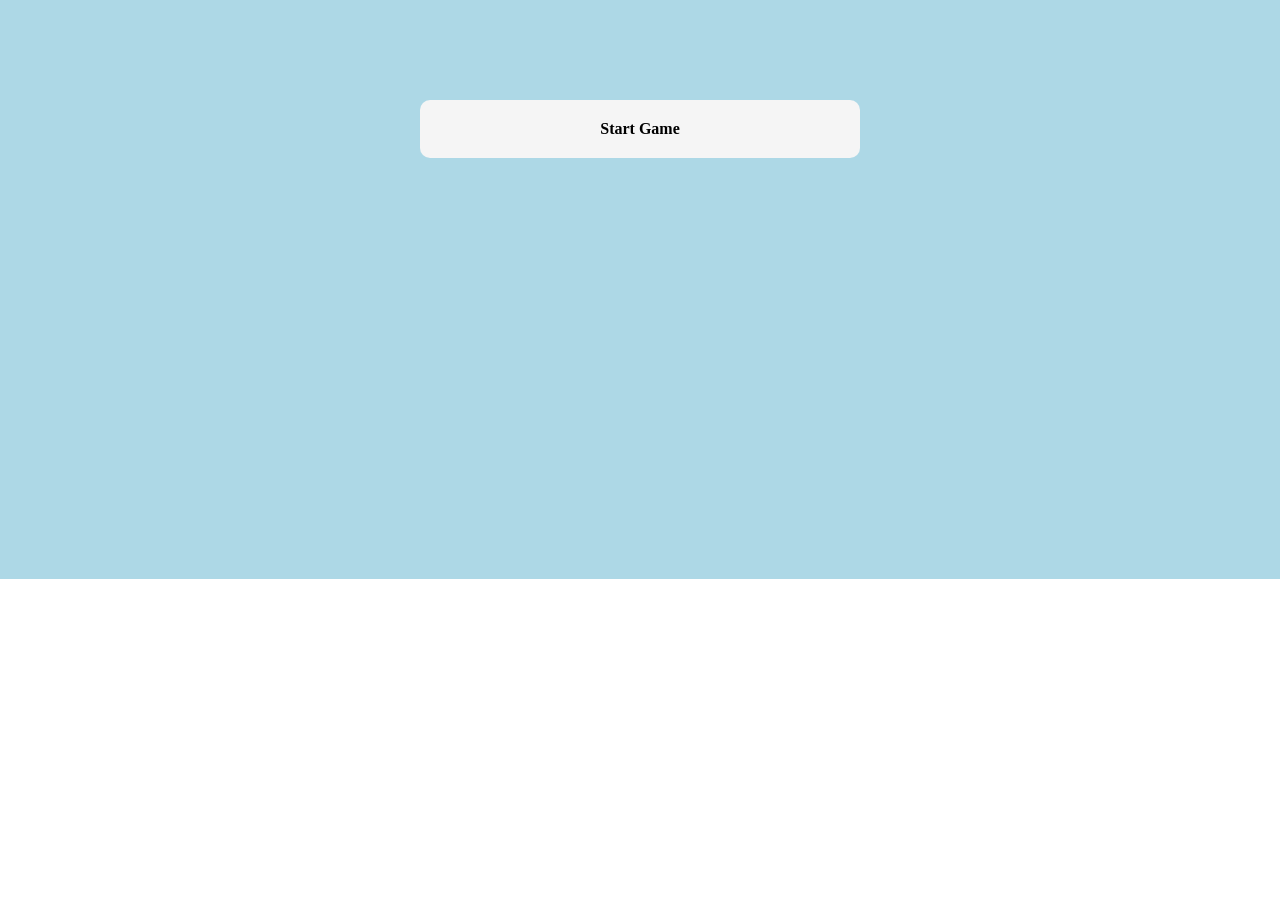
==== index.html @ 2c5bf781 "Add movement to fireballs and remove form DOM when x equals 0" ====
<!DOCTYPE html>
<html lang="en">

<head>
    <meta charset="UTF-8">
    <meta name="viewport" content="width=device-width, initial-scale=1.0">
    <link rel="stylesheet" href="css/style.css">
    <title>Ryu browser game</title>
</head>

<body>
    <div class="game-wrapper">
        <div class="start-screen">Start Game</div>
        <div class="play-screen hidden"></div>
    </div>
    <script src="gameState.js"></script>
    <script src="gameFactory.js"></script>
    <script>
        let getState = gameStateFactory();
        let state = getState()
        let game = gameFactory();

        game.startScreen.addEventListener('click', gameStart);
        document.addEventListener('keydown', onKeyDown);
        document.addEventListener('keyup', onKeyUp);


        function gameStart() {
            game.startScreen.classList.add('hidden');
            game.playScreen.classList.remove('hidden');

            window.requestAnimationFrame(gameLoop)
        }

        function gameLoop(timestamp) {
            let { fighter } = state;
            let { fighterElement } = game;

            fighterMovement(state, game);

            // Move fireballs
            Array.form(document.getElementsByClassName('fireball'))
                .forEach(x => {
                    let currentPosition = parseInt(x.style.left);
                    if(currentPosition > 0) {
                        x.style.left = currentPosition - state.fireballStats.speed + 'px';
                    } else {
                        x.remove();
                    }
                    
                });

            //spawn fireball
            if(state.fireballStats.nextFireballCreation < timestamp) {
                game.createFireball();
                state.fireballStats.nextFireballCreation = timestamp + Math.random() * state.fireballStats.maxCreationInterval;
            }
            

            // Render

            fighterElement.style.top = fighter.y + 'px';
            fighterElement.style.left = fighter.x + 'px';


            if (!state.gameOver) {
                window.requestAnimationFrame(gameLoop)
            } else {
                alert('Game Over')
            }

        }

        function fighterMovement(state, game) {
            let fighter = state.fighter;

            if (state.keys.KeyW && fighter.y > 0) {
                fighter.y -= fighter.speed;
            }

            if (state.keys.KeyS && fighter.y + fighter.height < game.playScreen.offsetHeight) {
                fighter.y += fighter.speed;
            }
            if (state.keys.KeyA && fighter.x > 0) {
                fighter.x -= fighter.speed;
            }
            if (state.keys.KeyD && fighter.x + fighter.width < game.playScreen.offsetWidth) {
                fighter.x += fighter.speed;
            }
        }

        function onKeyDown(e) {
            state.keys[e.code] = true;
        };
        function onKeyUp(e) {
            state.keys[e.code] = false;
        }
    </script>
</body>

</html>
---- css/style.css ----
body {
    margin: 0;
    font-family: 'consolas';
}

.game-wrapper {  
    background-color: lightblue;
    width: 100vw;
    height: 45.2vw;
}

.start-screen {
    margin-top: 100px;
    text-align: center;
    padding: 20px;
    border-color: grey;
    border-radius: 10px;
    background-color: whitesmoke;
    font-weight: bold;
    position: absolute;
    width: 400px;
    left: 50%;
    transform: translate(-50%);
}

.play-screen {
    width: 100%;
    height: 100%;
}

.fighter {
    position: absolute;
    background-image: url('/images/Ryu-standing1.png');
    width: 100px;
    height: 142px;
}

.fireball {
    position: absolute;
    background-image: url('/images/tiger-fire.png');
    background-size: cover;
    
}

.hidden {
    display: none;
}
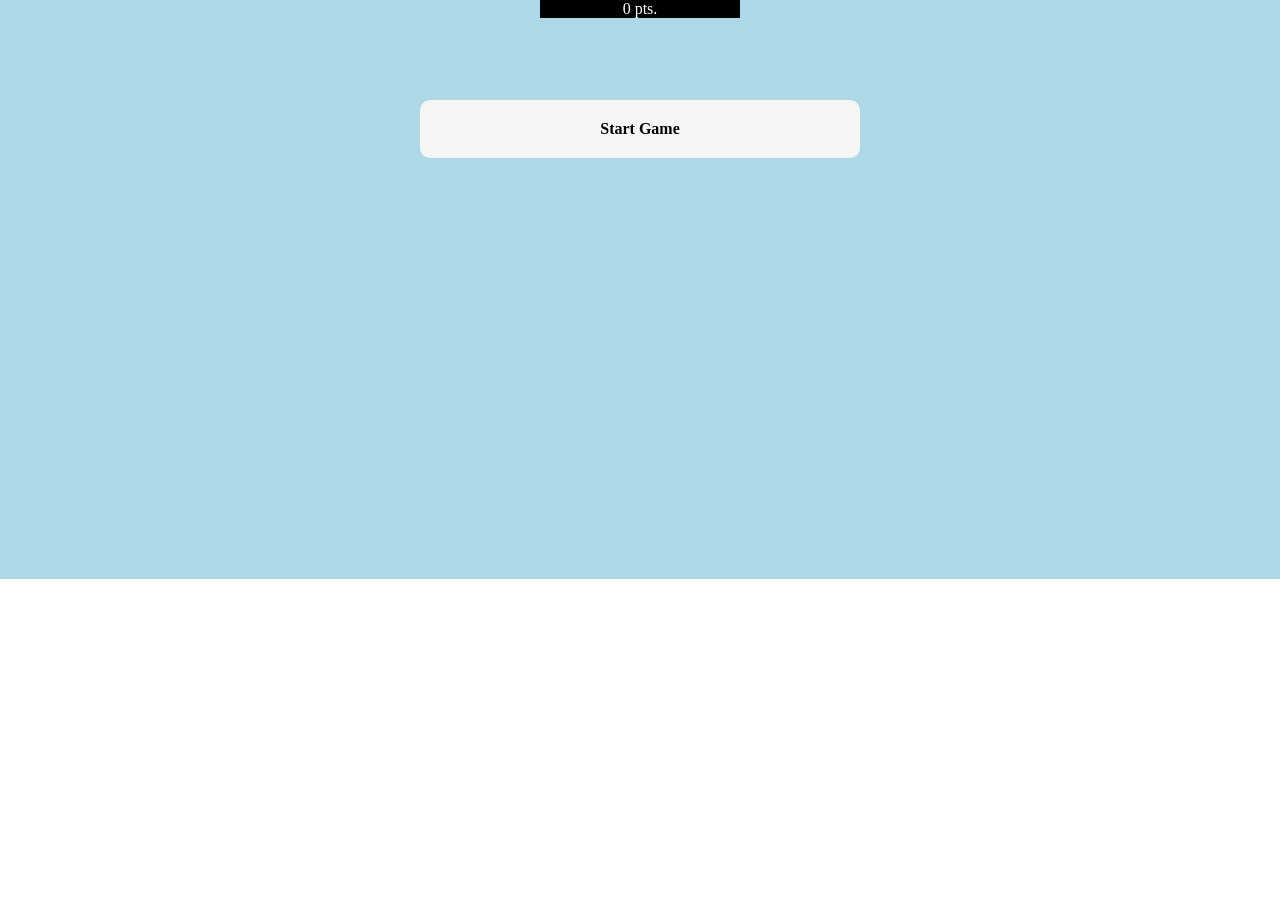
==== commit aa71990a: "Fixed bug with collision" ====
--- a/index.html
+++ b/index.html
@@ -11,6 +11,7 @@
 <body>
     <div class="game-wrapper">
         <div class="start-screen">Start Game</div>
+        <div class="score-screen">0 pts.</div>
         <div class="play-screen hidden"></div>
     </div>
     <script src="gameState.js"></script>
@@ -34,39 +35,48 @@
 
         function gameLoop(timestamp) {
             let { fighter } = state;
-            let { fighterElement } = game;
+            let { fighterElement, scoreScreen } = game;
 
             fighterMovement(state, game);
 
+
+
             // Move fireballs
-            Array.form(document.getElementsByClassName('fireball'))
+            Array.from(document.getElementsByClassName('fireball'))
                 .forEach(x => {
                     let currentPosition = parseInt(x.style.left);
-                    if(currentPosition > 0) {
+                    // Check for collisions
+                    if(hasCollision(fighterElement, x)) {
+                        state.gameOver = true;
+                    }
+                    if (currentPosition > 0) {
                         x.style.left = currentPosition - state.fireballStats.speed + 'px';
                     } else {
                         x.remove();
                     }
-                    
+                    if(hasCollision(fighterElement, x)) {
+                        state.gameOver = true;
+                    }  
                 });
 
             //spawn fireball
-            if(state.fireballStats.nextFireballCreation < timestamp) {
+            if (state.fireballStats.nextFireballCreation < timestamp) {
                 game.createFireball();
                 state.fireballStats.nextFireballCreation = timestamp + Math.random() * state.fireballStats.maxCreationInterval;
             }
-            
+
 
             // Render
 
             fighterElement.style.top = fighter.y + 'px';
             fighterElement.style.left = fighter.x + 'px';
-
+            scoreScreen.textContent = state.score + ' pts.'
 
             if (!state.gameOver) {
+                state.score += 1;
                 window.requestAnimationFrame(gameLoop)
             } else {
-                alert('Game Over')
+                alert('Game Over!!!' + ' ' + `Score: ${state.score} points!`)
             }
 
         }
@@ -74,11 +84,17 @@
         function fighterMovement(state, game) {
             let fighter = state.fighter;
 
+            let isLowerBound = fighter.y + fighter.height >= game.playScreen.offsetHeight;
+            if(!isLowerBound) {
+                fighter.y += fighter.gravity;
+            }
+            
+
             if (state.keys.KeyW && fighter.y > 0) {
                 fighter.y -= fighter.speed;
             }
 
-            if (state.keys.KeyS && fighter.y + fighter.height < game.playScreen.offsetHeight) {
+            if (state.keys.KeyS && !isLowerBound) {
                 fighter.y += fighter.speed;
             }
             if (state.keys.KeyA && fighter.x > 0) {
@@ -87,6 +103,19 @@
             if (state.keys.KeyD && fighter.x + fighter.width < game.playScreen.offsetWidth) {
                 fighter.x += fighter.speed;
             }
+        }
+
+        function hasCollision(firstElement, secondElement) {
+            let firstRect = firstElement.getBoundingClientRect();
+            let secondRect = secondElement.getBoundingClientRect();
+
+            return !(firstRect.top - 30 > secondRect.bottom - 35 || firstRect.bottom < secondRect.top || firstRect.right - 20 < secondRect.left || firstRect.left - 60 > secondRect.right - 70);
+                
+            
+        }
+
+        function gameOver() {
+            
         }
 
         function onKeyDown(e) {
--- a/css/style.css
+++ b/css/style.css
@@ -28,6 +28,16 @@
     height: 100%;
 }
 
+.score-screen {
+    background-color: black;
+    color: white;
+    text-align: center;
+    position: absolute;
+    transform: translate(-50%);
+    width: 200px;
+    left: 50%;
+}
+
 .fighter {
     position: absolute;
     background-image: url('/images/Ryu-standing1.png');
@@ -39,7 +49,7 @@
     position: absolute;
     background-image: url('/images/tiger-fire.png');
     background-size: cover;
-    
+
 }
 
 .hidden {
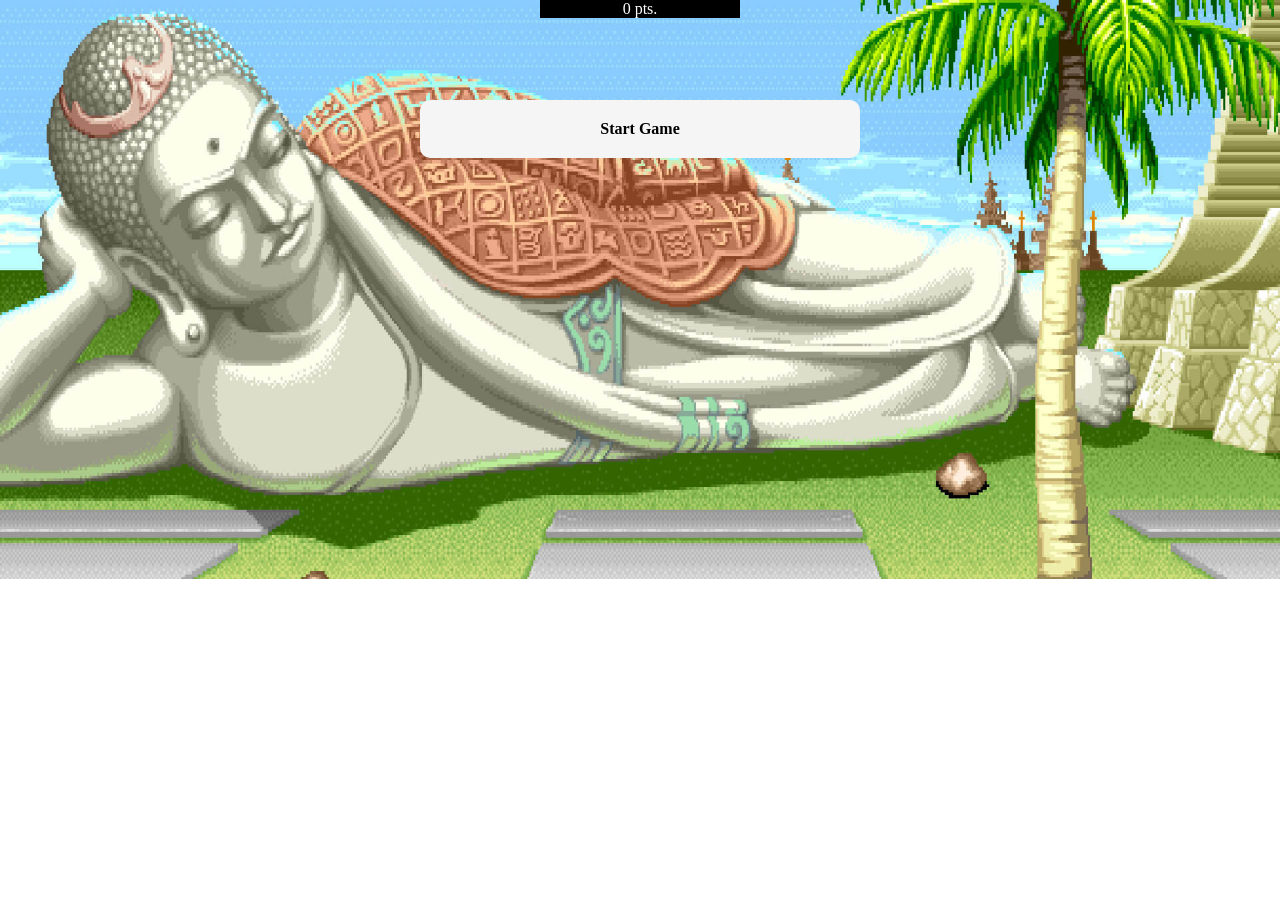
==== commit 3a1ab23c: "Add clouds and cloud movement" ====
--- a/index.html
+++ b/index.html
@@ -17,14 +17,12 @@
     <script src="gameState.js"></script>
     <script src="gameFactory.js"></script>
     <script>
-        let getState = gameStateFactory();
-        let state = getState()
+
         let game = gameFactory();
 
         game.startScreen.addEventListener('click', gameStart);
         document.addEventListener('keydown', onKeyDown);
         document.addEventListener('keyup', onKeyUp);
-
 
         function gameStart() {
             game.startScreen.classList.add('hidden');
@@ -39,6 +37,38 @@
 
             fighterMovement(state, game);
 
+            if (state.keys.Space) {
+                fighterElement.style.backgroundImage = "url('/images/ryu-firing1.png')";
+                if (state.hadoukenStats.nextHadoukenCreation < timestamp) {
+                    game.createHadouken();
+                    state.hadoukenStats.nextHadoukenCreation = timestamp + state.hadoukenStats.attackSpeed;
+                }
+
+            } else {
+                fighterElement.style.backgroundImage = "url('/images/ryu-standing1.png')";
+
+            }
+            // Move hadouken
+
+            Array.from(document.getElementsByClassName('hadouken'))
+                .forEach(hadouken => {
+                    let currentPosition = parseInt(hadouken.style.left)
+                    if (currentPosition + (state.hadoukenStats.width + 5) < game.playScreen.offsetWidth) {
+                        hadouken.style.left = currentPosition + state.hadoukenStats.speed + 'px';
+                    } else {
+                        hadouken.remove();
+                    }
+
+                    Array.from(document.getElementsByClassName('fireball'))
+                        .forEach(fireball => {
+                            if (hasCollision(hadouken, fireball)) {
+                                fireball.remove();
+                                hadouken.remove();
+                                state.score += state.fireballStats.score;
+                            }
+                        });
+
+                });
 
 
             // Move fireballs
@@ -46,7 +76,7 @@
                 .forEach(x => {
                     let currentPosition = parseInt(x.style.left);
                     // Check for collisions
-                    if(hasCollision(fighterElement, x)) {
+                    if (hasCollision(fighterElement, x)) {
                         state.gameOver = true;
                     }
                     if (currentPosition > 0) {
@@ -54,17 +84,36 @@
                     } else {
                         x.remove();
                     }
-                    if(hasCollision(fighterElement, x)) {
-                        state.gameOver = true;
-                    }  
+
                 });
+            // Move Clouds
+
+            Array.from(document.getElementsByClassName('cloud'))
+                .forEach(x => {
+                    let currentPosition = parseInt(x.style.left);
+                    if (currentPosition > 0) {
+                        x.style.left = currentPosition - state.cloudStats.speed + 'px';
+                    } else {
+                        x.remove();
+                    }
+                });
+
+
+            // spawn clouds
+
+            if (state.cloudStats.nextCloudCreation < timestamp) {
+                game.createCloud();
+                state.cloudStats.nextCloudCreation = timestamp + Math.random() * state.cloudStats.maxCreationInterval;
+            }
 
             //spawn fireball
             if (state.fireballStats.nextFireballCreation < timestamp) {
                 game.createFireball();
                 state.fireballStats.nextFireballCreation = timestamp + Math.random() * state.fireballStats.maxCreationInterval;
             }
+            // Increase fireball speed
 
+            state.fireballStats.speed += 0.001;
 
             // Render
 
@@ -85,10 +134,10 @@
             let fighter = state.fighter;
 
             let isLowerBound = fighter.y + fighter.height >= game.playScreen.offsetHeight;
-            if(!isLowerBound) {
+            if (!isLowerBound) {
                 fighter.y += fighter.gravity;
             }
-            
+
 
             if (state.keys.KeyW && fighter.y > 0) {
                 fighter.y -= fighter.speed;
@@ -110,12 +159,10 @@
             let secondRect = secondElement.getBoundingClientRect();
 
             return !(firstRect.top - 30 > secondRect.bottom - 35 || firstRect.bottom < secondRect.top || firstRect.right - 20 < secondRect.left || firstRect.left - 60 > secondRect.right - 70);
-                
-            
         }
 
         function gameOver() {
-            
+
         }
 
         function onKeyDown(e) {
--- a/css/style.css
+++ b/css/style.css
@@ -4,7 +4,8 @@
 }
 
 .game-wrapper {  
-    background-color: lightblue;
+    background-image: url('/images/SagatStage.jpg');
+    background-size: cover;
     width: 100vw;
     height: 45.2vw;
 }
@@ -41,8 +42,8 @@
 .fighter {
     position: absolute;
     background-image: url('/images/Ryu-standing1.png');
-    width: 100px;
-    height: 142px;
+    width: 140px;
+    height: 199px;
 }
 
 .fireball {
@@ -51,6 +52,17 @@
     background-size: cover;
 
 }
+.hadouken {
+    position: absolute;
+    background-image: url('/images/hadouken.png');
+    background-size: cover;
+}
+.cloud {
+    position: absolute;
+    background-image: url('/images/cloud.png');
+    background-size: cover;
+    
+}
 
 .hidden {
     display: none;
